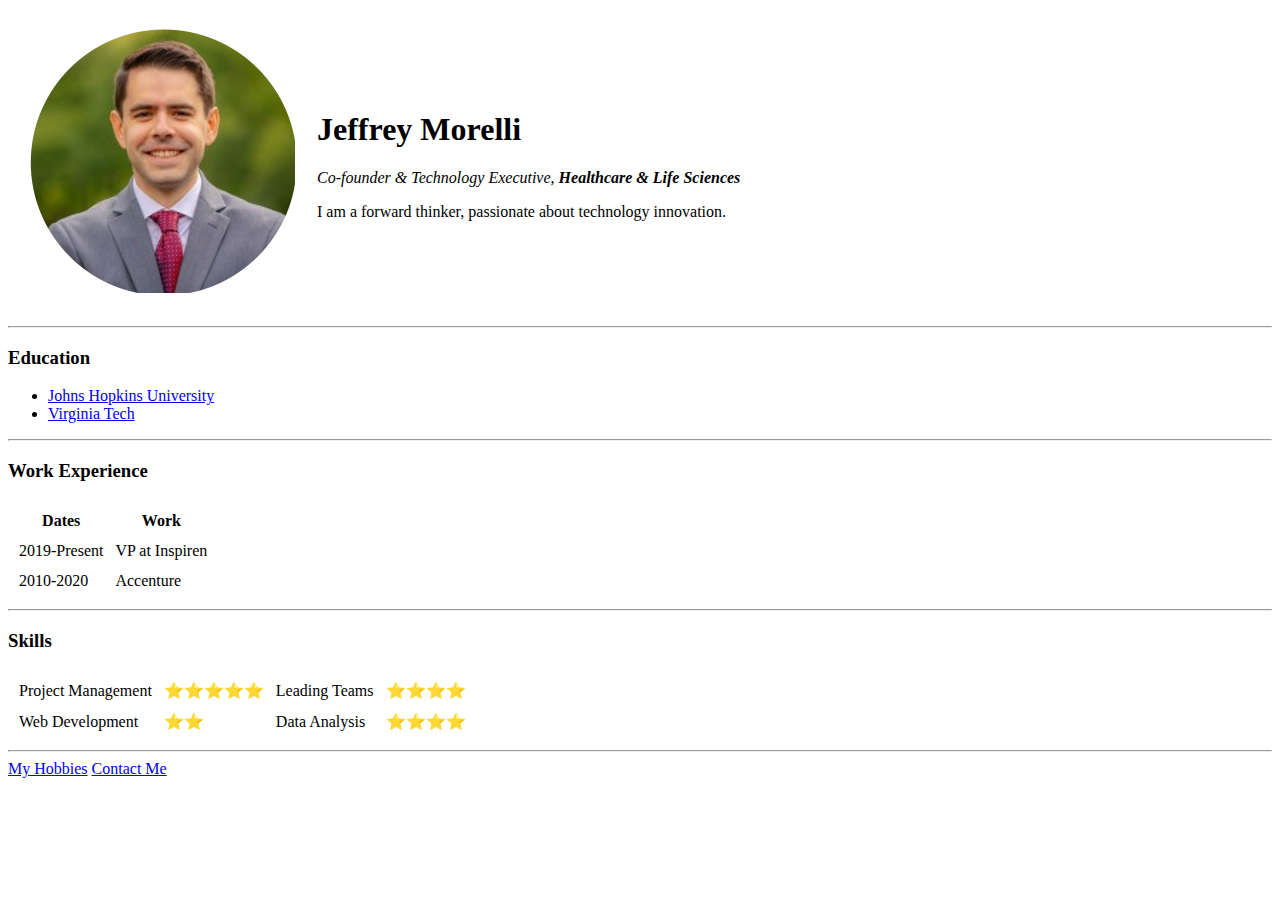
==== index.html @ 6e936b35 "Added initial cv website files" ====
<!DOCTYPE html>
<html lang="en">
<head>
    <meta charset="UTF-8">
    <meta name="viewport" content="width=device-width, initial-scale=1.0">
    <title>Jeff's Personal Site</title>
</head>
<body>
    <table cellspacing="20">
        <tr>
            <td><img src="images/Headshot.png" alt="jeff profile picture"></td>
            <td><h1>Jeffrey Morelli</h1>
                <p><em>Co-founder & Technology Executive, <strong>Healthcare & Life Sciences</strong></em></p>
                <p>I am a forward thinker, passionate about technology innovation.</p></td>
        </tr>
    </table>
    <hr>
    <h3>Education</h3>
    <ul>
        <li><a href="https://carey.jhu.edu/">Johns Hopkins University</a></li>
        <li><a href="https://vt.edu/">Virginia Tech</a></li>
    </ul>
    <hr>
    <h3>Work Experience</h3>
    <table cellspacing="10">
        <thead>
            <tr>
                <th>Dates</th>
                <th>Work</th>
            </tr>
        </thead>
        <tbody>
            <tr>
                <td>2019-Present</td>
                <td>VP at Inspiren</td>
            </tr>
            <tr>
                <td>2010-2020</td>
                <td>Accenture</td>
            </tr>
        </tbody>
    </table>
    <hr>
    <h3>Skills</h3>
    <table cellspacing="10">
        <tbody>
            <tr>
                <td>Project Management</td>
                <td>⭐⭐⭐⭐⭐</td>
                <td>Leading Teams</td>
                <td>⭐️⭐️⭐️⭐️</td>
            </tr>
            <tr>
                <td>Web Development</td>
                <td>⭐⭐</td>
                <td>Data Analysis</td>
                <td>⭐️⭐️⭐️⭐️</td>
            </tr>
        </tbody>
    </table>
    <hr>
    <a href="hobbies.html">My Hobbies</a>
    <a href="contact.html">Contact Me</a>
</body>
</html>
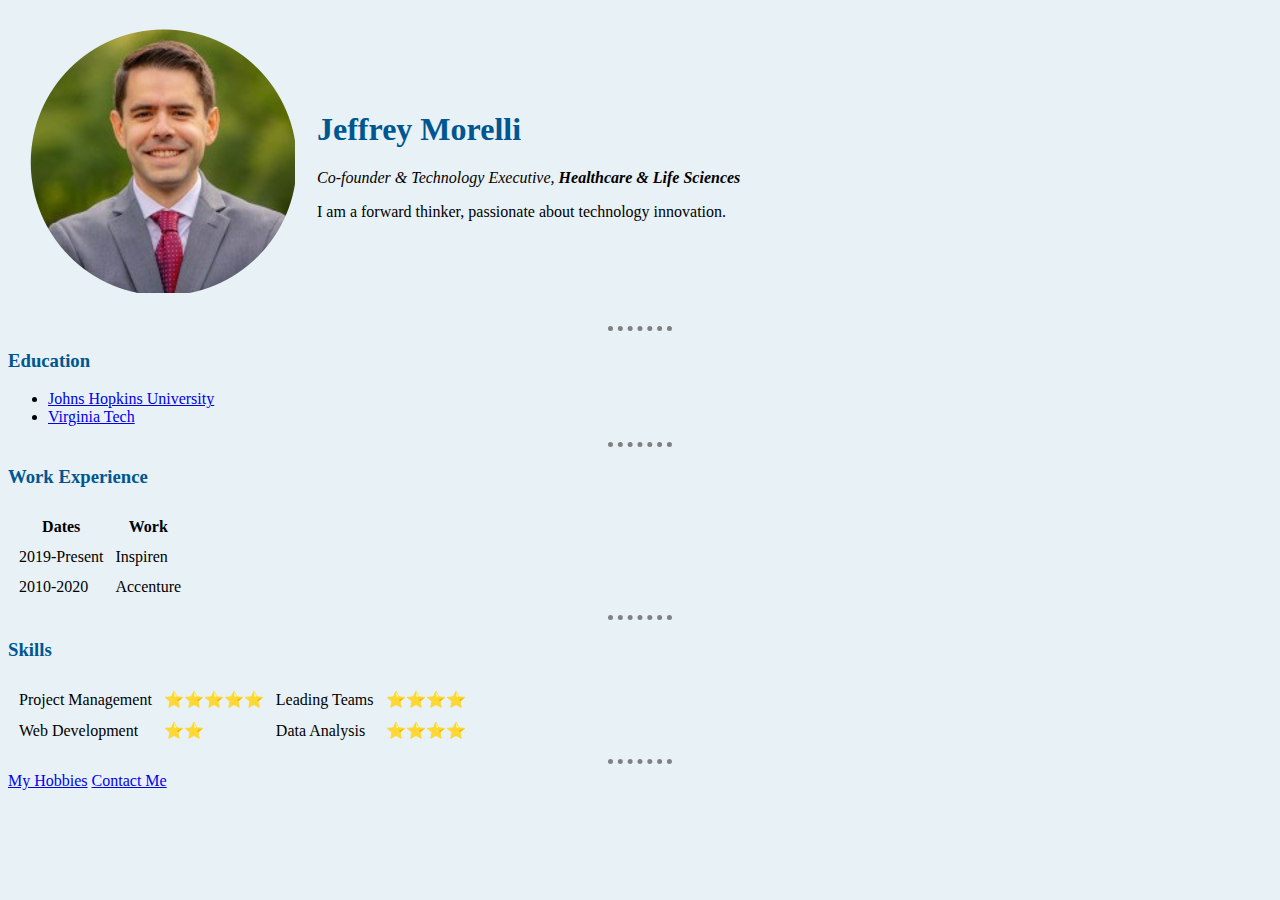
==== commit e5b70efd: "Updated HTML files" ====
--- a/index.html
+++ b/index.html
@@ -4,6 +4,7 @@
     <meta charset="UTF-8">
     <meta name="viewport" content="width=device-width, initial-scale=1.0">
     <title>Jeff's Personal Site</title>
+    <link rel="stylesheet" href="css/styles.css">
 </head>
 <body>
     <table cellspacing="20">
@@ -32,7 +33,7 @@
         <tbody>
             <tr>
                 <td>2019-Present</td>
-                <td>VP at Inspiren</td>
+                <td>Inspiren</td>
             </tr>
             <tr>
                 <td>2010-2020</td>
--- a/css/styles.css
+++ b/css/styles.css
@@ -0,0 +1,16 @@
+body {
+    background-color: #e8f1f5;
+}
+h1 {
+    color: #005691;
+}
+h3 {
+    color: #005691;
+}
+hr {
+    border-style: none;
+    border-top-style: dotted;
+    border-color: gray;
+    border-width: 5px;
+    width: 5%;
+}